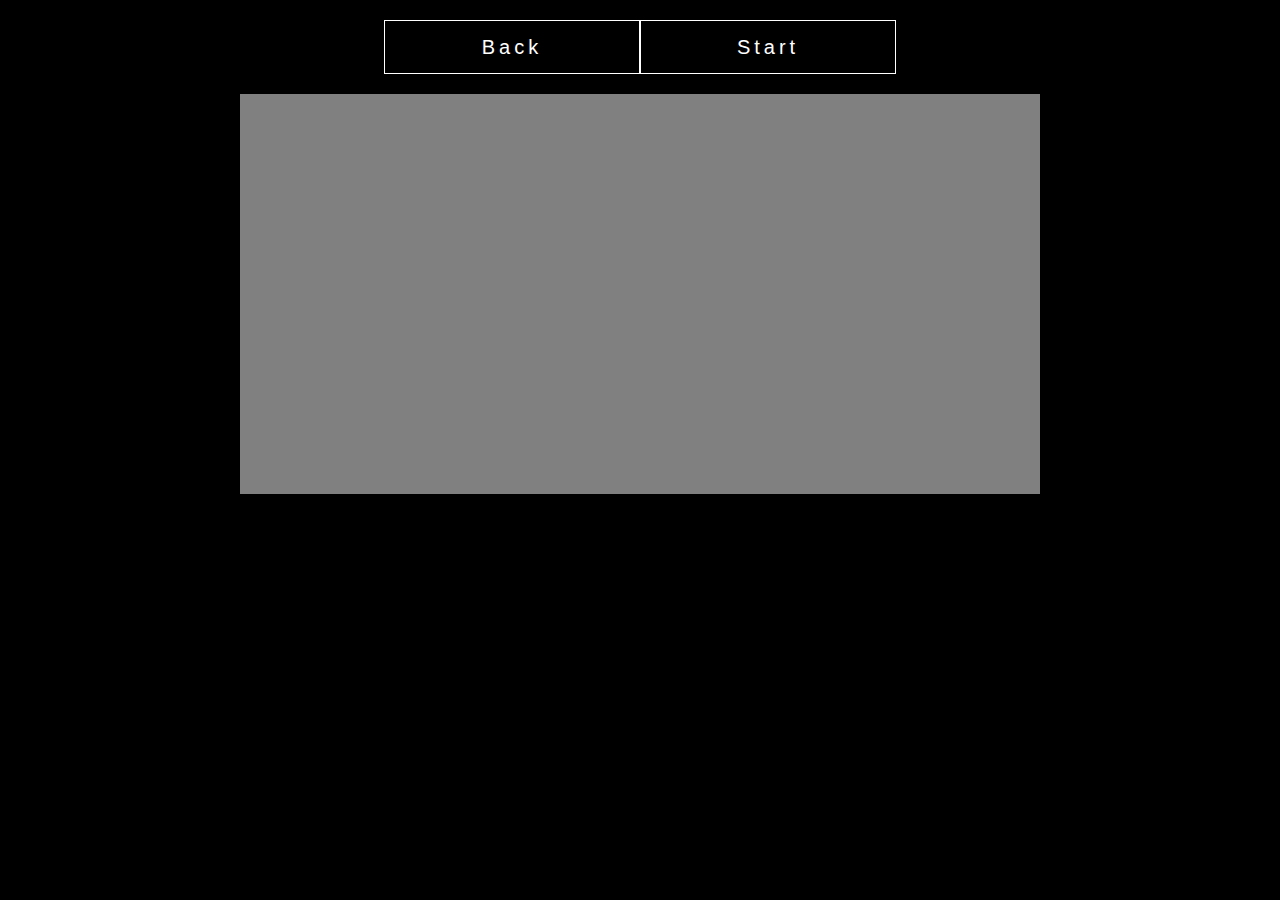
==== GameBoard.html @ d489dd04 "added the background to everypage besides gameboard" ====
<!DOCTYPE html>
<html lang="en">
  <head>
    <meta charset="UTF-8">
    <meta name="viewport" content="width=device-width, initial-scale=1.0">
    <meta http-equiv="X-UA-Compatible" content="ie=edge">
    <title>HTML 5 Boilerplate</title>
    <link rel="stylesheet" href="stylesheet.css">
  </head>
  <body>
	<script src="index.js"></script>
	<script src="Background.js"></script>
  <div style = "text-align:center;">
    <div class="buttonFormat">
    <button class="StartButton" onclick="window.location.href='index.html'" style="background: transparent;"> Back</button>
    <button style="background: transparent;" class = "StartButton" onclick = DG(800,400)>Start</button>
    </div>
  </div>
      <canvas class = "grid" id="grid" style = background-color:GREY>
       <script src = "Board.js"></script>  
      </canvas>
  </body>
</html>
---- stylesheet.css ----
body{
    background:black;
    height:100vh;
    padding:0;
    margin:0;
    font-family: 'Calibri', 'sans-serif';
    font-size: 40px;
    font-weight: bold;
    text-align:center;
  }
.grid{
    position: relative;
    z-index: -1;
    width:800px; 
    height:400px;
}
.StartButton{
    display: inline-block;
    color: white;
    font-size: 20px;
    padding: 15px;
    width: 20vw;
    height: 6vh;
    word-spacing: normal;
    letter-spacing: 4px;
    border: 1px solid white;
    cursor: pointer;
}
.buttonFormat {
    display: flex;
    justify-content: center;
    align-items: center;
    padding: 20px;
    flex-direction: row;
    }

pre{
    font-size:20px;
    font-weight:normal;
    color:white;
}
p{
    color:white;
}
canvas{
    position: absolute;
    z-index: -1;
    top: 0;
    left: 0;
}
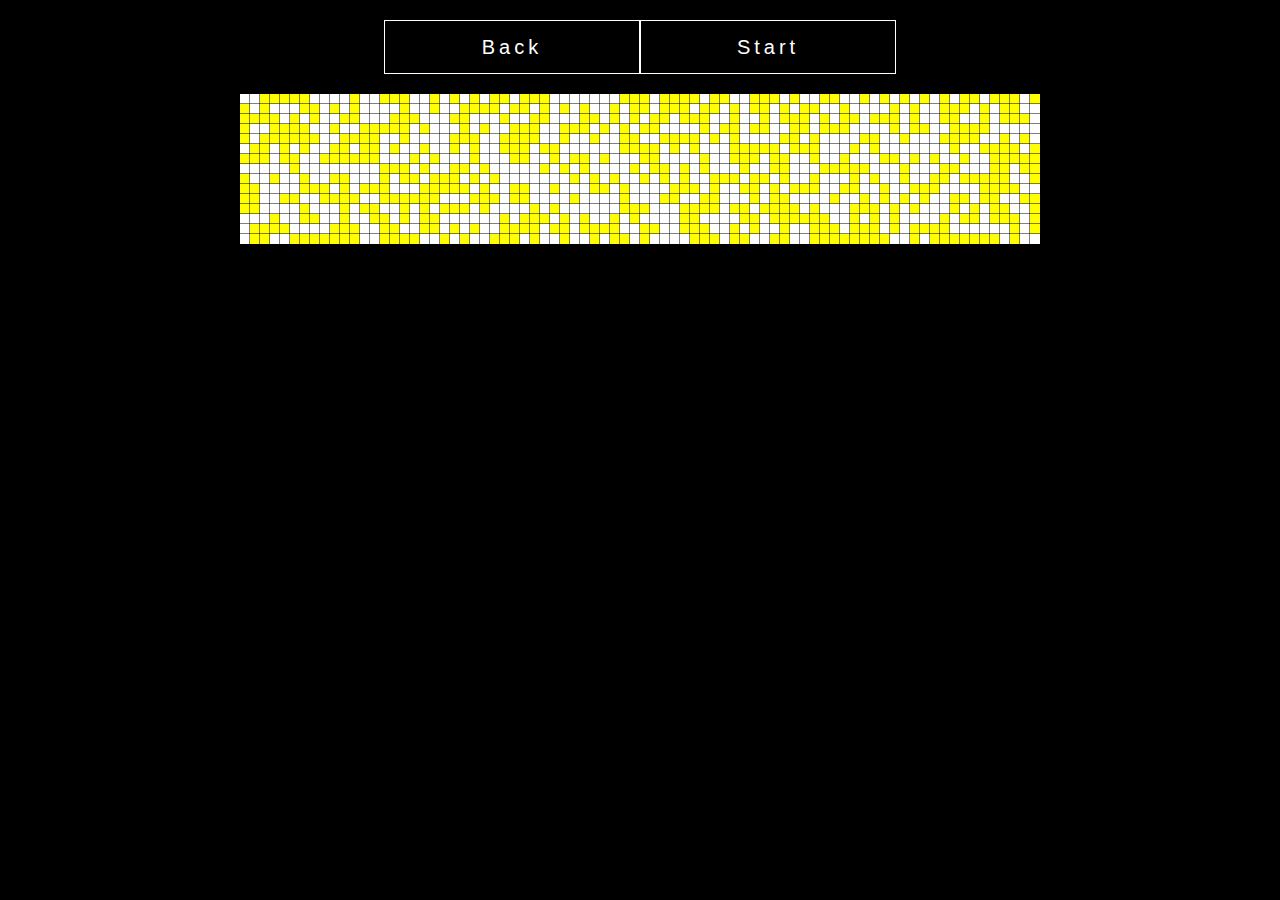
==== commit 8fcaa165: "New board" ====
--- a/GameBoard.html
+++ b/GameBoard.html
@@ -9,15 +9,14 @@
   </head>
   <body>
 	<script src="index.js"></script>
-	<script src="Background.js"></script>
+  <script src="Background.js"></script>
   <div style = "text-align:center;">
     <div class="buttonFormat">
-    <button class="StartButton" onclick="window.location.href='index.html'" style="background: transparent;"> Back</button>
-    <button style="background: transparent;" class = "StartButton" onclick = DG(800,400)>Start</button>
+    <button class="StartButton" onclick="window.location.href='index.html'"> Back</button>
+    <button class = "StartButton" onclick = DrawGrid()>Start</button>
     </div>
   </div>
-      <canvas class = "grid" id="grid" style = background-color:GREY>
-       <script src = "Board.js"></script>  
-      </canvas>
+    <canvas id="grid"></canvas>
+      <script src = "Board.js"></script>
   </body>
-</html>+</html>
--- a/stylesheet.css
+++ b/stylesheet.css
@@ -1,5 +1,5 @@
 body{
-    background:black;
+    background-color: black;
     height:100vh;
     padding:0;
     margin:0;
@@ -7,12 +7,6 @@
     font-size: 40px;
     font-weight: bold;
     text-align:center;
-  }
-.grid{
-    position: relative;
-    z-index: -1;
-    width:800px; 
-    height:400px;
 }
 .StartButton{
     display: inline-block;
@@ -24,6 +18,7 @@
     word-spacing: normal;
     letter-spacing: 4px;
     border: 1px solid white;
+    background: transparent;
     cursor: pointer;
 }
 .buttonFormat {
@@ -42,9 +37,3 @@
 p{
     color:white;
 }
-canvas{
-    position: absolute;
-    z-index: -1;
-    top: 0;
-    left: 0;
-}
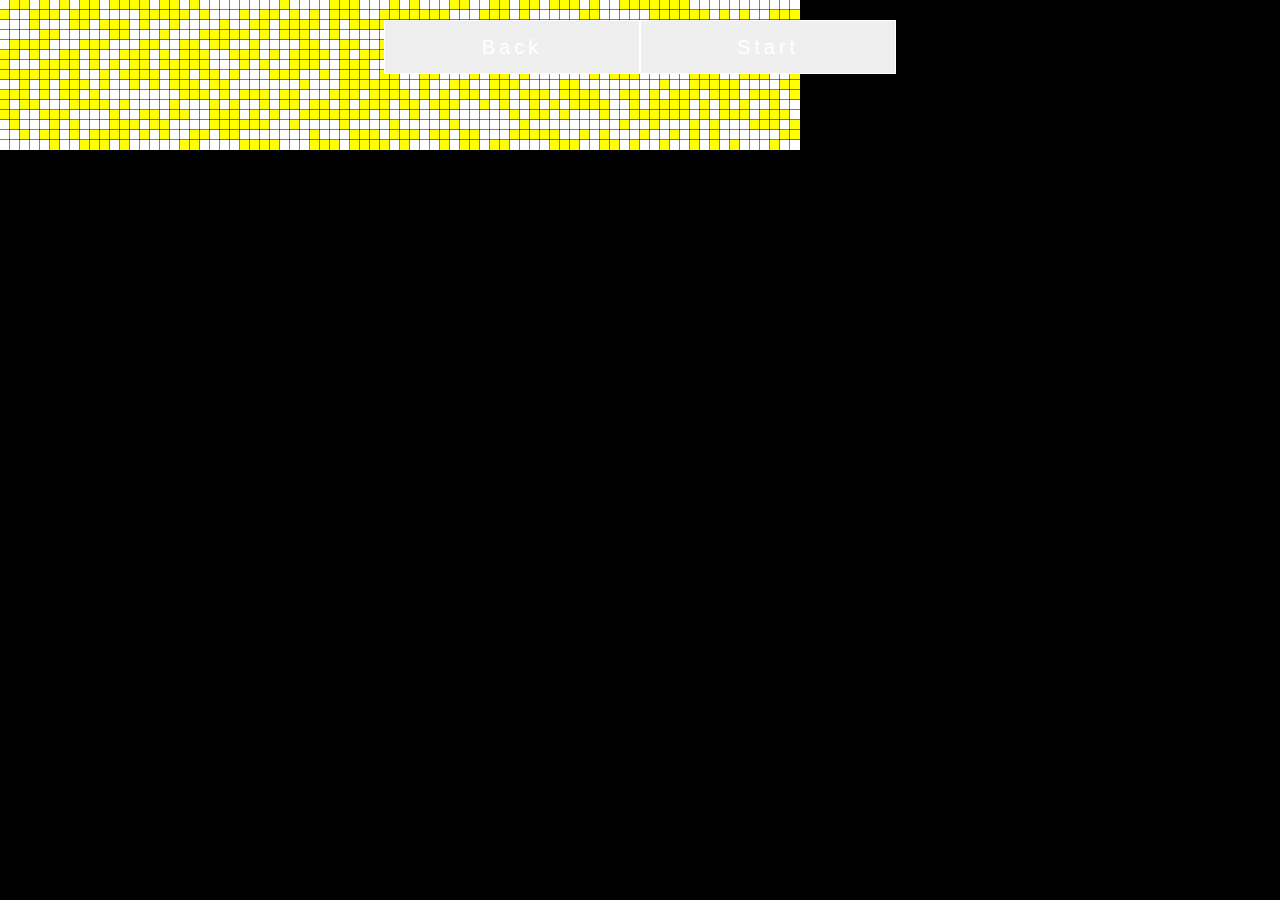
==== commit 578832cb: "Merge branch 'main' into NewW" ====
--- a/GameBoard.html
+++ b/GameBoard.html
@@ -19,4 +19,4 @@
     <canvas id="grid"></canvas>
       <script src = "Board.js"></script>
   </body>
-</html>
+</html>--- a/stylesheet.css
+++ b/stylesheet.css
@@ -1,5 +1,5 @@
 body{
-    background-color: black;
+    background:black;
     height:100vh;
     padding:0;
     margin:0;
@@ -18,7 +18,6 @@
     word-spacing: normal;
     letter-spacing: 4px;
     border: 1px solid white;
-    background: transparent;
     cursor: pointer;
 }
 .buttonFormat {
@@ -37,3 +36,9 @@
 p{
     color:white;
 }
+canvas{
+    position: absolute;
+    z-index: -1;
+    top: 0;
+    left: 0;
+}
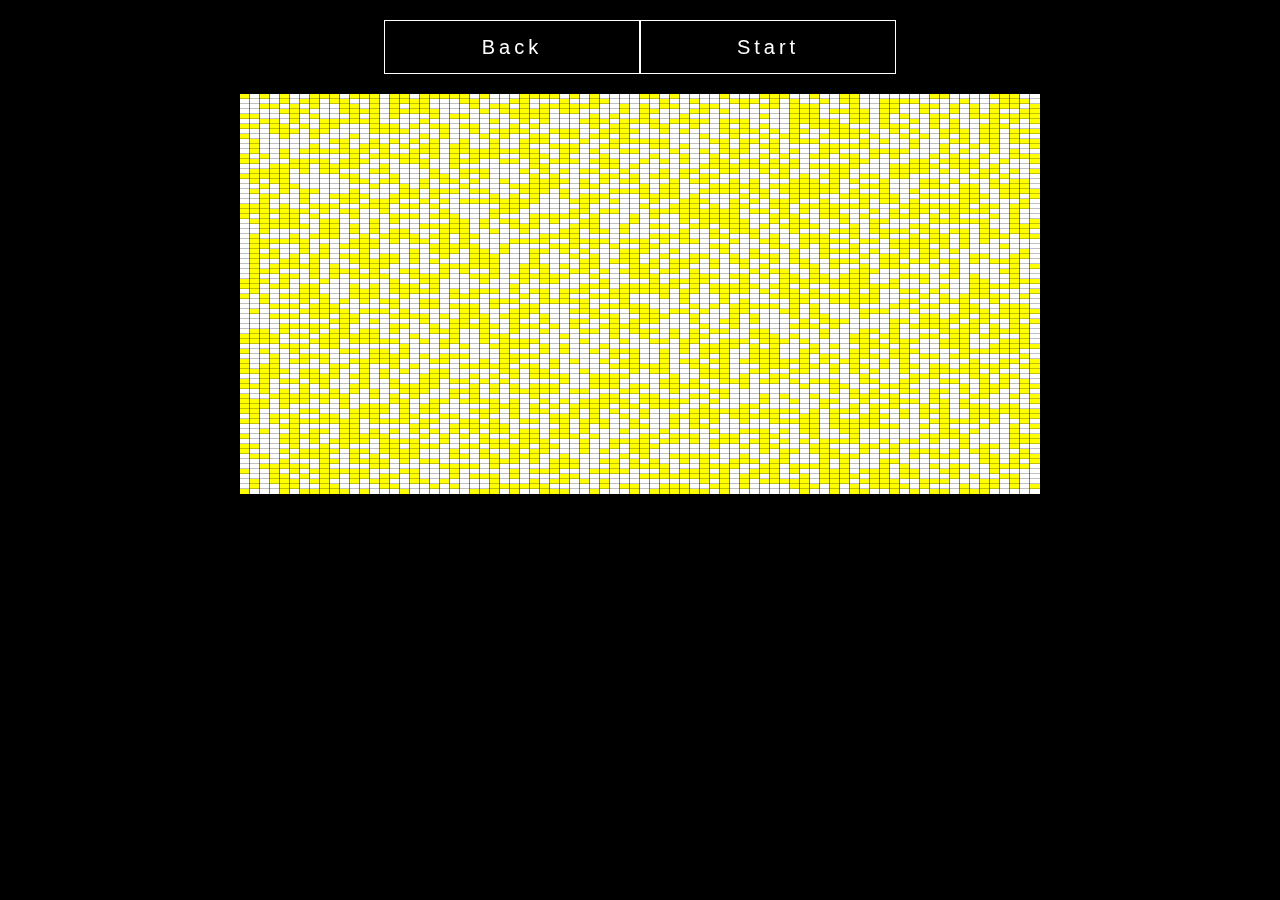
==== commit 065c53a9: "Update GameBoard.html" ====
--- a/GameBoard.html
+++ b/GameBoard.html
@@ -9,14 +9,15 @@
   </head>
   <body>
 	<script src="index.js"></script>
-  <script src="Background.js"></script>
+	<script src="Background.js"></script>
   <div style = "text-align:center;">
     <div class="buttonFormat">
-    <button class="StartButton" onclick="window.location.href='index.html'"> Back</button>
-    <button class = "StartButton" onclick = DrawGrid()>Start</button>
+    <button class="StartButton" onclick="window.location.href='index.html'" style="background: transparent;"> Back</button>
+    <button style="background: transparent;" class = "StartButton" onclick = DG(800,400)>Start</button>
     </div>
   </div>
-    <canvas id="grid"></canvas>
-      <script src = "Board.js"></script>
+      <canvas class = "grid" id="grid" style = background-color:GREY>
+       <script src = "Board.js"></script>  
+      </canvas>
   </body>
-</html>+</html>
--- a/stylesheet.css
+++ b/stylesheet.css
@@ -19,6 +19,12 @@
     letter-spacing: 4px;
     border: 1px solid white;
     cursor: pointer;
+}    
+ .grid{
+     position:relative;
+     z-index:-1;
+     width:800px;
+     height:400px;    
 }
 .buttonFormat {
     display: flex;
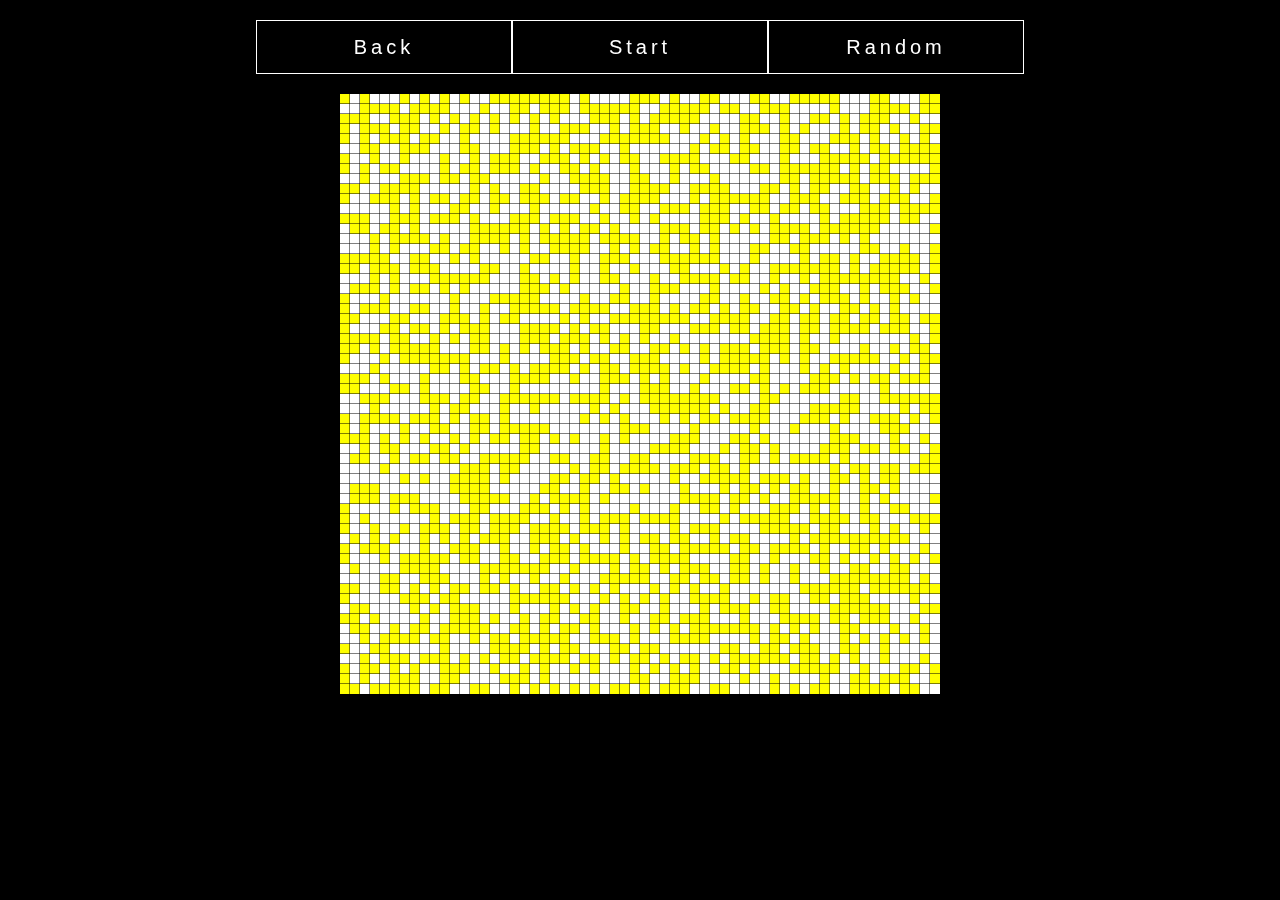
==== commit a9186f98: "GOL" ====
--- a/GameBoard.html
+++ b/GameBoard.html
@@ -13,7 +13,8 @@
   <div style = "text-align:center;">
     <div class="buttonFormat">
     <button class="StartButton" onclick="window.location.href='index.html'" style="background: transparent;"> Back</button>
-    <button style="background: transparent;" class = "StartButton" onclick = DG(800,400)>Start</button>
+    <button style="background: transparent;" class = "StartButton" >Start</button>
+    <button style="background: transparent;" class = "StartButton" onclick="beacon()" >Random</button>
     </div>
   </div>
       <canvas class = "grid" id="grid" style = background-color:GREY>
--- a/stylesheet.css
+++ b/stylesheet.css
@@ -7,6 +7,12 @@
     font-size: 40px;
     font-weight: bold;
     text-align:center;
+  }
+.grid{
+    position: relative;
+    z-index: -1;
+    width:600px; 
+    height:600px;
 }
 .StartButton{
     display: inline-block;
@@ -19,12 +25,6 @@
     letter-spacing: 4px;
     border: 1px solid white;
     cursor: pointer;
-}    
- .grid{
-     position:relative;
-     z-index:-1;
-     width:800px;
-     height:400px;    
 }
 .buttonFormat {
     display: flex;
@@ -48,3 +48,4 @@
     top: 0;
     left: 0;
 }
+
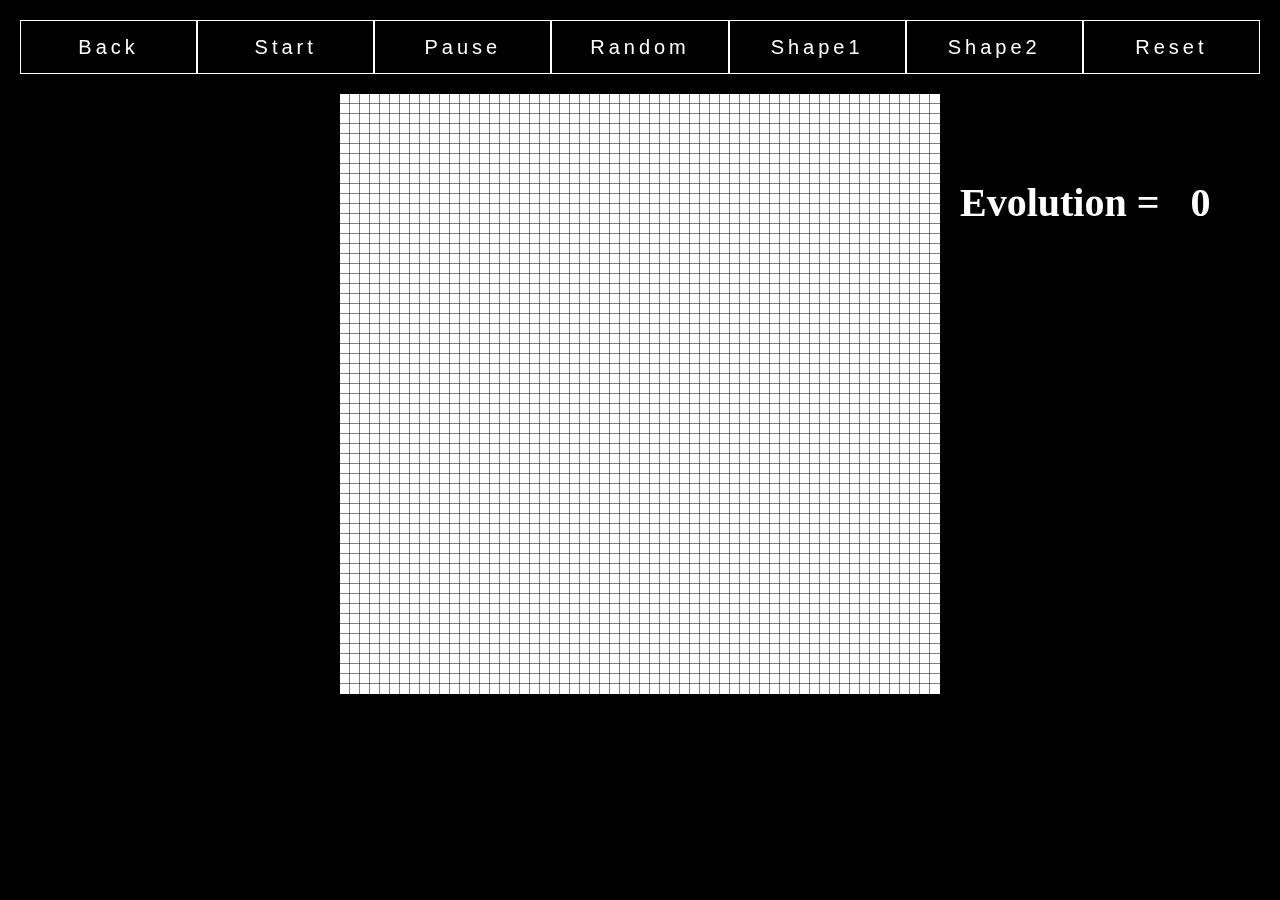
==== commit 20e86ecf: "New Functionality" ====
--- a/GameBoard.html
+++ b/GameBoard.html
@@ -13,12 +13,21 @@
   <div style = "text-align:center;">
     <div class="buttonFormat">
     <button class="StartButton" onclick="window.location.href='index.html'" style="background: transparent;"> Back</button>
-    <button style="background: transparent;" class = "StartButton" >Start</button>
-    <button style="background: transparent;" class = "StartButton" onclick="beacon()" >Random</button>
+    <button style="background: transparent;" id = "startButton" class = "StartButton" >Start</button>
+    <button style="background: transparent;" id = "Pause" class = "StartButton" >Pause</button>
+    <button style="background: transparent;" id = "Random" class = "StartButton" >Random</button>
+    <button style="background: transparent;" id = "Shape1" class = "StartButton" >Shape1</button>
+    <button style="background: transparent;" id = "Shape2" class = "StartButton" >Shape2</button>
+    <button style="background: transparent;" id = "Reset" class = "StartButton" onclick = "window.location.href='GameBoard.html'" >Reset</button>
     </div>
   </div>
-      <canvas class = "grid" id="grid" style = background-color:GREY>
-       <script src = "Board.js"></script>  
-      </canvas>
+      <div class= Livecounter>
+        <p id = TurnCounter>0</p>
+      </div>
+      <div class= counterHeading>
+        <p id = wow>Evolution =</p>
+      </div>
+      <canvas class = "grid" id="grid" style = background-color:White></canvas>
+      <script src = "Board.js"></script>
   </body>
 </html>
--- a/stylesheet.css
+++ b/stylesheet.css
@@ -48,4 +48,13 @@
     top: 0;
     left: 0;
 }
-
+.Livecounter{
+    position: absolute;
+    margin-left: 93vw;
+    margin-top: 5vh;
+}
+.counterHeading{
+    position: absolute;
+    margin-left: 75vw;
+    margin-top: 5vh;
+}
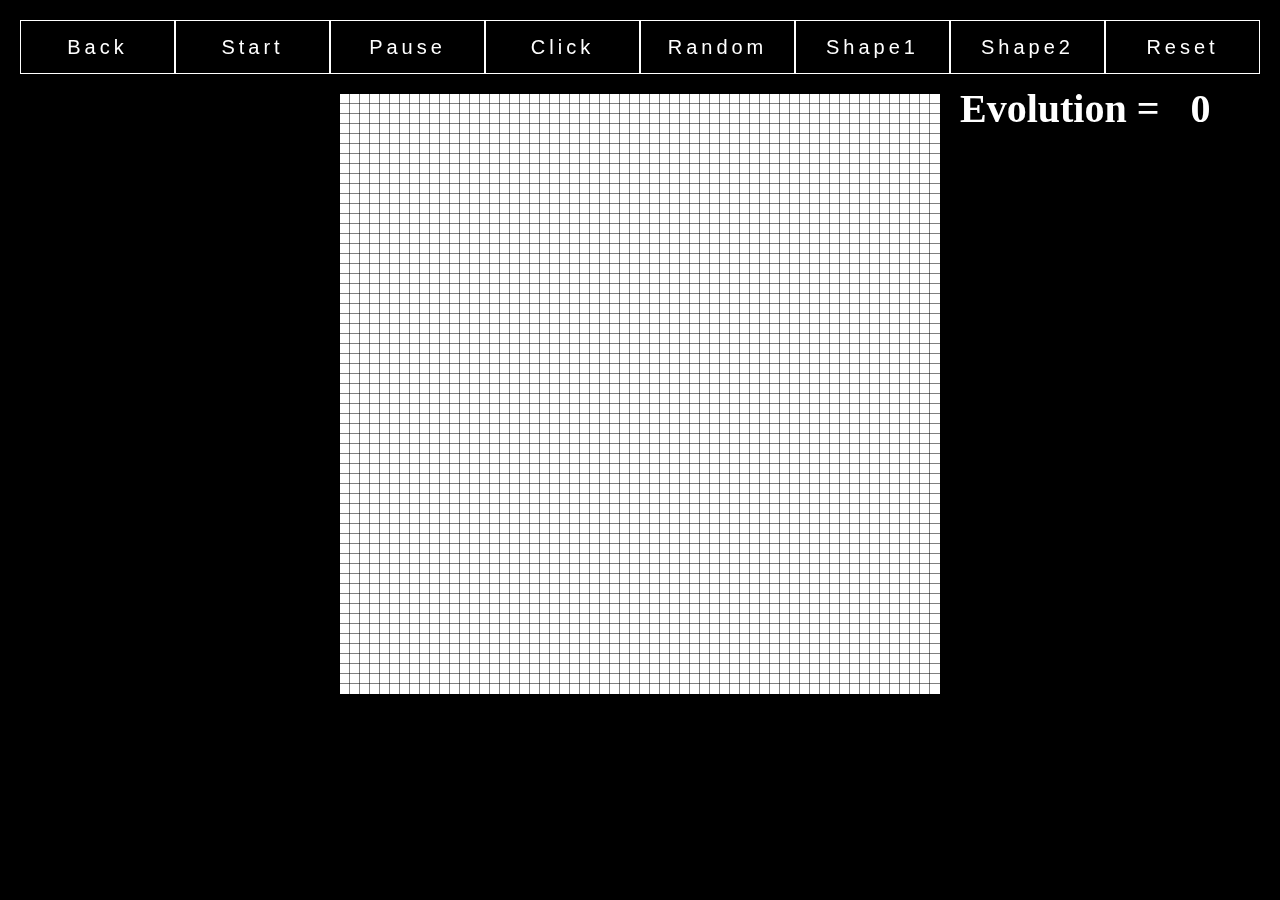
==== commit 33b690a9: "CLick added Hopefully" ====
--- a/GameBoard.html
+++ b/GameBoard.html
@@ -15,6 +15,7 @@
     <button class="StartButton" onclick="window.location.href='index.html'" style="background: transparent;"> Back</button>
     <button style="background: transparent;" id = "startButton" class = "StartButton" >Start</button>
     <button style="background: transparent;" id = "Pause" class = "StartButton" >Pause</button>
+    <button style="background: transparent;" id = "Click" class = "StartButton" >Click</button>
     <button style="background: transparent;" id = "Random" class = "StartButton" >Random</button>
     <button style="background: transparent;" id = "Shape1" class = "StartButton" >Shape1</button>
     <button style="background: transparent;" id = "Shape2" class = "StartButton" >Shape2</button>
@@ -27,7 +28,7 @@
       <div class= counterHeading>
         <p id = wow>Evolution =</p>
       </div>
-      <canvas class = "grid" id="grid" style = background-color:White></canvas>
+      <canvas class = "grid" id="grid" style = "background-color:White"></canvas>
       <script src = "Board.js"></script>
   </body>
 </html>
--- a/stylesheet.css
+++ b/stylesheet.css
@@ -10,7 +10,6 @@
   }
 .grid{
     position: relative;
-    z-index: -1;
     width:600px; 
     height:600px;
 }
@@ -50,11 +49,11 @@
 }
 .Livecounter{
     position: absolute;
-    margin-left: 93vw;
-    margin-top: 5vh;
+    left: 93vw;
+    top: 5vh;
 }
 .counterHeading{
     position: absolute;
-    margin-left: 75vw;
-    margin-top: 5vh;
+    left: 75vw;
+    top: 5vh;
 }
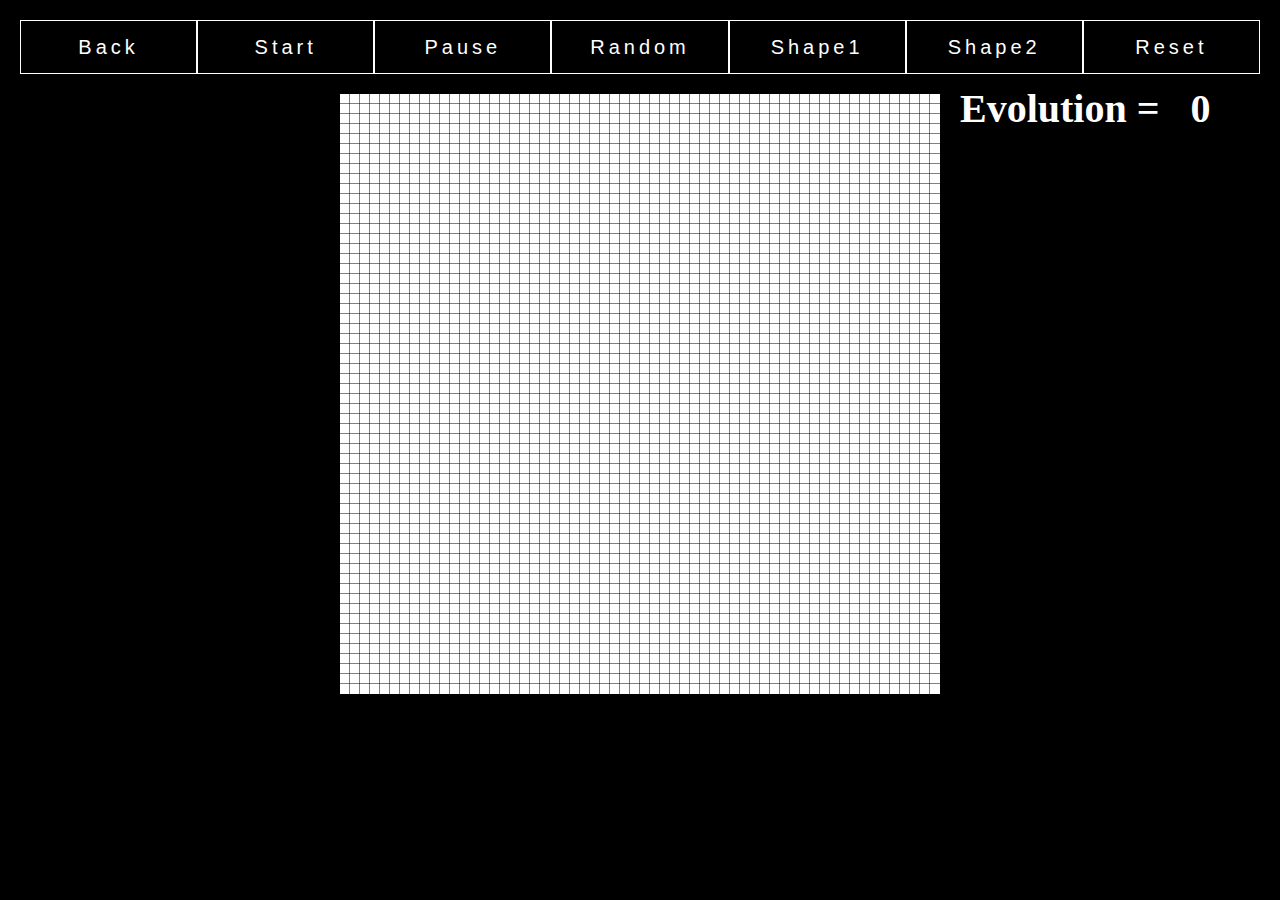
==== commit ab9bbae1: "Almost Dont" ====
--- a/GameBoard.html
+++ b/GameBoard.html
@@ -15,7 +15,6 @@
     <button class="StartButton" onclick="window.location.href='index.html'" style="background: transparent;"> Back</button>
     <button style="background: transparent;" id = "startButton" class = "StartButton" >Start</button>
     <button style="background: transparent;" id = "Pause" class = "StartButton" >Pause</button>
-    <button style="background: transparent;" id = "Click" class = "StartButton" >Click</button>
     <button style="background: transparent;" id = "Random" class = "StartButton" >Random</button>
     <button style="background: transparent;" id = "Shape1" class = "StartButton" >Shape1</button>
     <button style="background: transparent;" id = "Shape2" class = "StartButton" >Shape2</button>
--- a/stylesheet.css
+++ b/stylesheet.css
@@ -43,7 +43,6 @@
 }
 canvas{
     position: absolute;
-    z-index: -1;
     top: 0;
     left: 0;
 }
